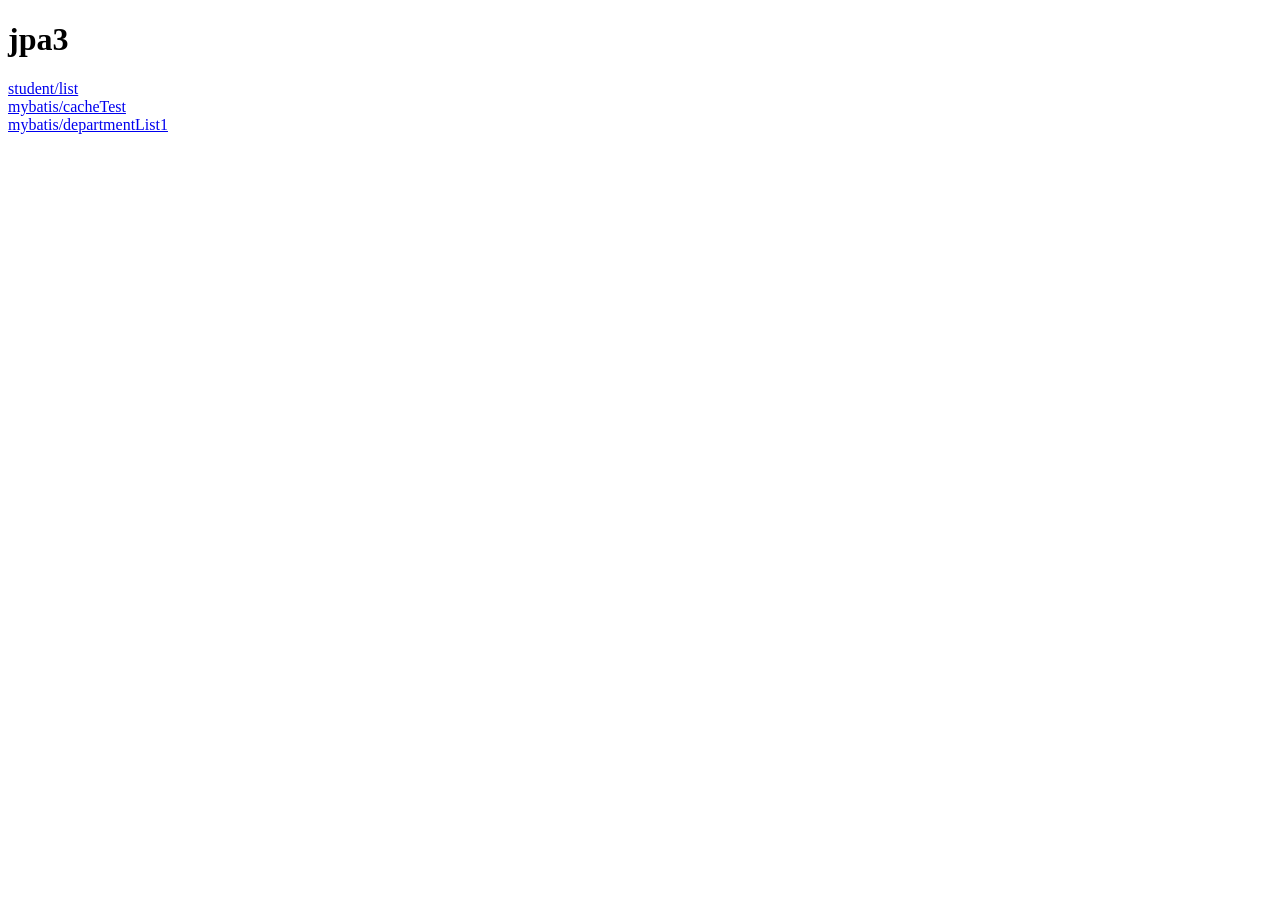
==== mybatis/mybatis2/src/main/webapp/WEB-INF/views/index.html @ 0f2cba02 "result map 적용 전" ====
<!DOCTYPE html>
<html>
<head>
<meta http-equiv="Content-Type" content="text/html; charset=UTF-8">
</head>
<body>
<h1>jpa3</h1>

<a href="student/list">student/list</a> <br />
<a href="mybatis/cacheTest">mybatis/cacheTest</a> <br />
<a href="mybatis/departmentList1">mybatis/departmentList1</a> <br />

</body>
</html>
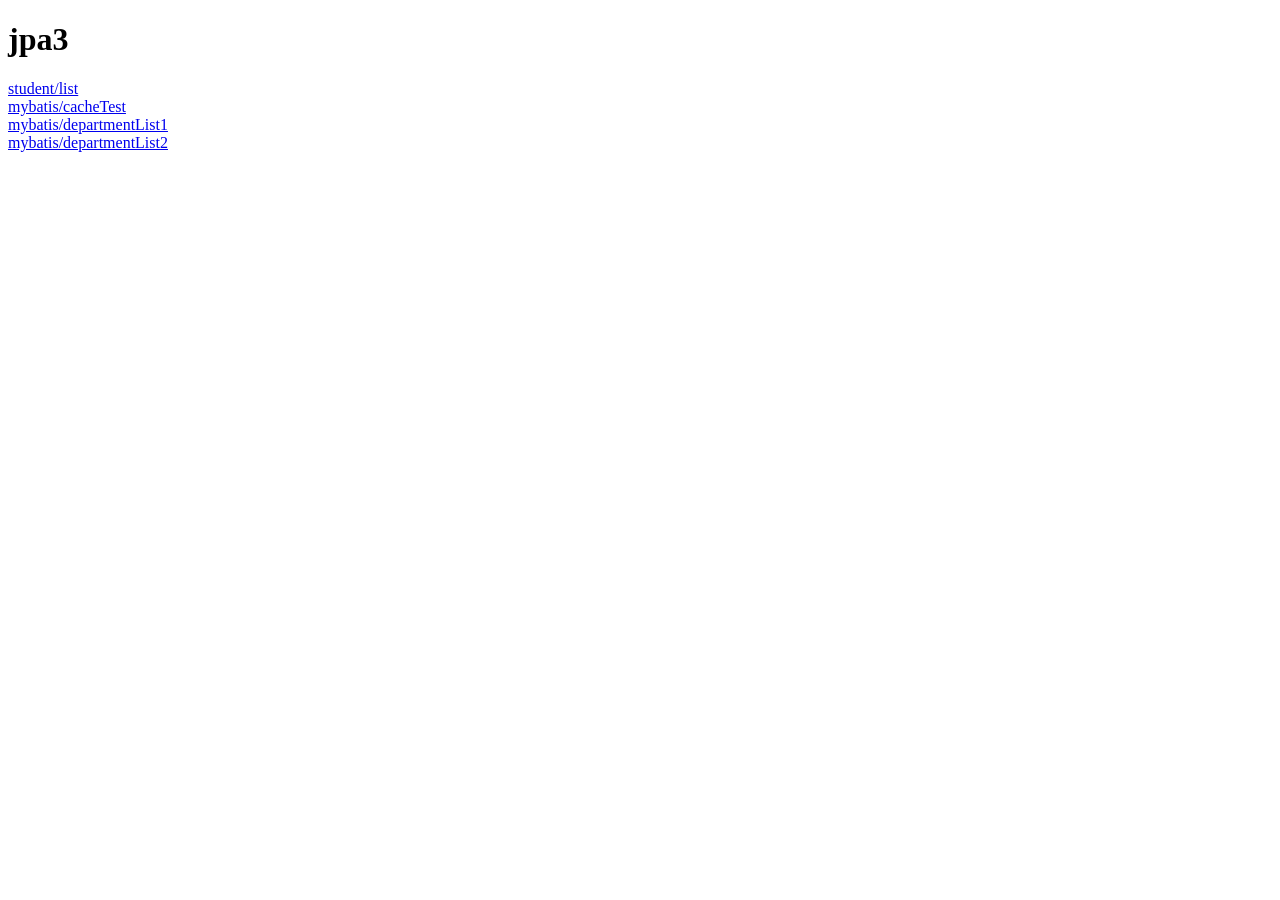
==== commit e58cb730: "mapper xml 파일 추가" ====
--- a/mybatis/mybatis2/src/main/webapp/WEB-INF/views/index.html
+++ b/mybatis/mybatis2/src/main/webapp/WEB-INF/views/index.html
@@ -1,7 +1,7 @@
 <!DOCTYPE html>
 <html>
 <head>
-<meta http-equiv="Content-Type" content="text/html; charset=UTF-8">
+    <meta http-equiv="Content-Type" content="text/html; charset=UTF-8">
 </head>
 <body>
 <h1>jpa3</h1>
@@ -9,6 +9,7 @@
 <a href="student/list">student/list</a> <br />
 <a href="mybatis/cacheTest">mybatis/cacheTest</a> <br />
 <a href="mybatis/departmentList1">mybatis/departmentList1</a> <br />
+<a href="mybatis/departmentList2">mybatis/departmentList2</a> <br />
 
 </body>
 </html>
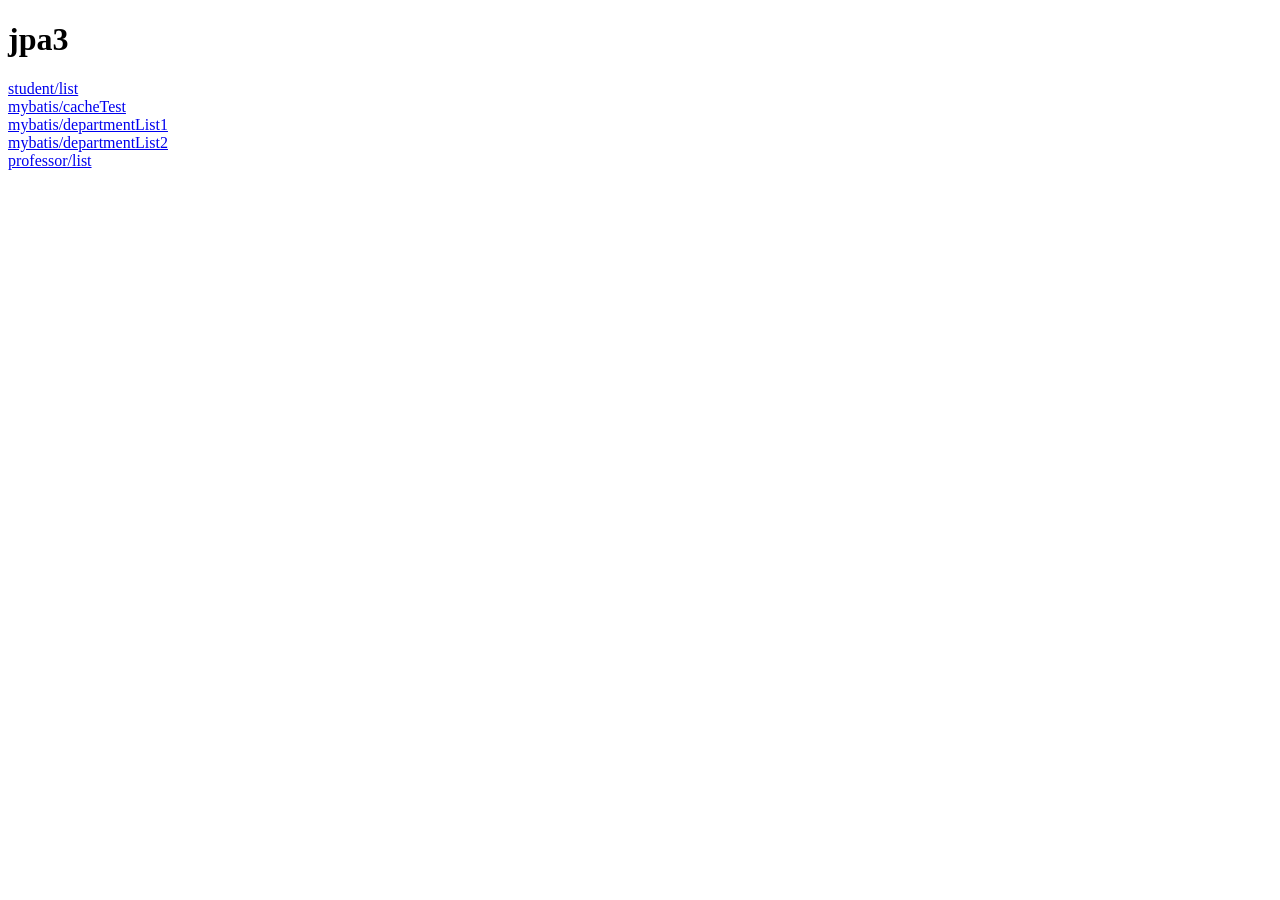
==== commit d888cf9a: "resultMap, association" ====
--- a/mybatis/mybatis2/src/main/webapp/WEB-INF/views/index.html
+++ b/mybatis/mybatis2/src/main/webapp/WEB-INF/views/index.html
@@ -10,6 +10,8 @@
 <a href="mybatis/cacheTest">mybatis/cacheTest</a> <br />
 <a href="mybatis/departmentList1">mybatis/departmentList1</a> <br />
 <a href="mybatis/departmentList2">mybatis/departmentList2</a> <br />
+<a href="professor/list">professor/list</a> <br />
 
 </body>
 </html>
+
